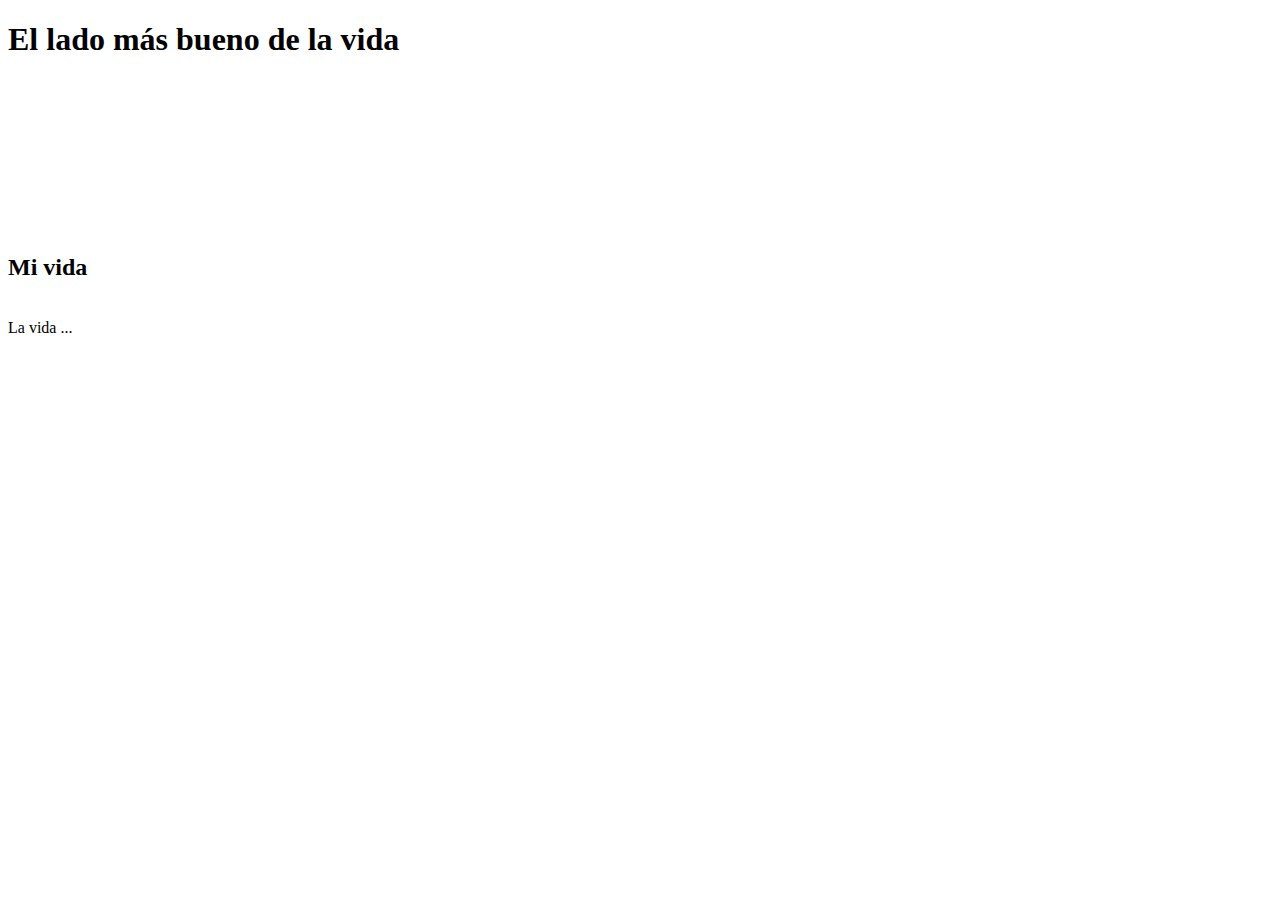
==== index.html @ b971940c "avance video1" ====
<!DOCTYPE html>
<html lang="en">
<head>
    <meta charset="UTF-8">
    <meta name="viewport" content="width=device-width, initial-scale=1.0">
    <title> Video en la Web </title>
    <link rel="icon" type="image/x-icon" href="assets/favicon.ico">
    <link rel="stylesheet" href="style.css">
</head>
<body>
    <div>
        <h1>El lado más bueno de la vida</h1> 
    </div>
    <div><video></video></div>
    <div>
        <h2>Mi vida</h2>
        <p>
            <br> La vida ...            
        </p>
    </div>
    <script src="script.js"></script>
</body>
</html>
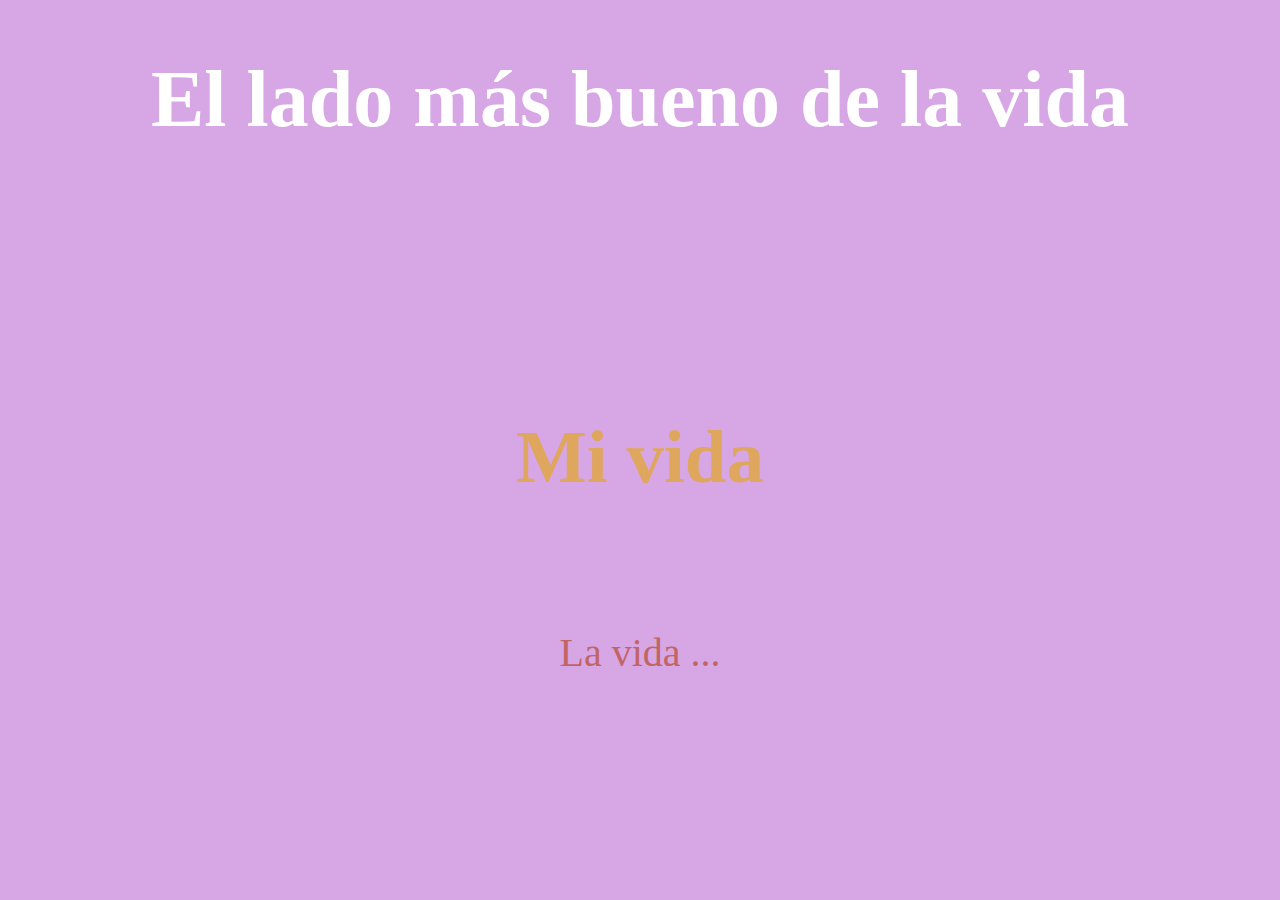
==== commit 6de2d786: "prueba1" ====
--- a/index.html
+++ b/index.html
@@ -4,7 +4,7 @@
     <meta charset="UTF-8">
     <meta name="viewport" content="width=device-width, initial-scale=1.0">
     <title> Video en la Web </title>
-    <link rel="icon" type="image/x-icon" href="assets/favicon.ico">
+    <link rel="icon" type="image/x-icon" href="tarea4/assets/favicon.ico">
     <link rel="stylesheet" href="style.css">
 </head>
 <body>
--- a/style.css
+++ b/style.css
@@ -0,0 +1,33 @@
+body{
+    background-color: rgb(215, 166, 228);
+}
+
+h1{
+    color: rgb(255, 255, 255);
+    font-family: 'Times new roman';
+    text-align: center;
+    font-size: 80px;
+
+}
+
+h2{
+    color: rgb(223, 166, 93);
+    font-family: 'Times new roman';
+    text-align: center;
+    font-size: 75px;
+
+}
+
+p{
+    color: rgb(194, 100, 100);
+    font-size: 40px;
+    text-align: center;
+    line-height: 1.5;
+    
+}
+
+div{
+    margin: 35px;
+    color: rgb(223, 93, 93);
+    font-family: 'Times new roman';
+}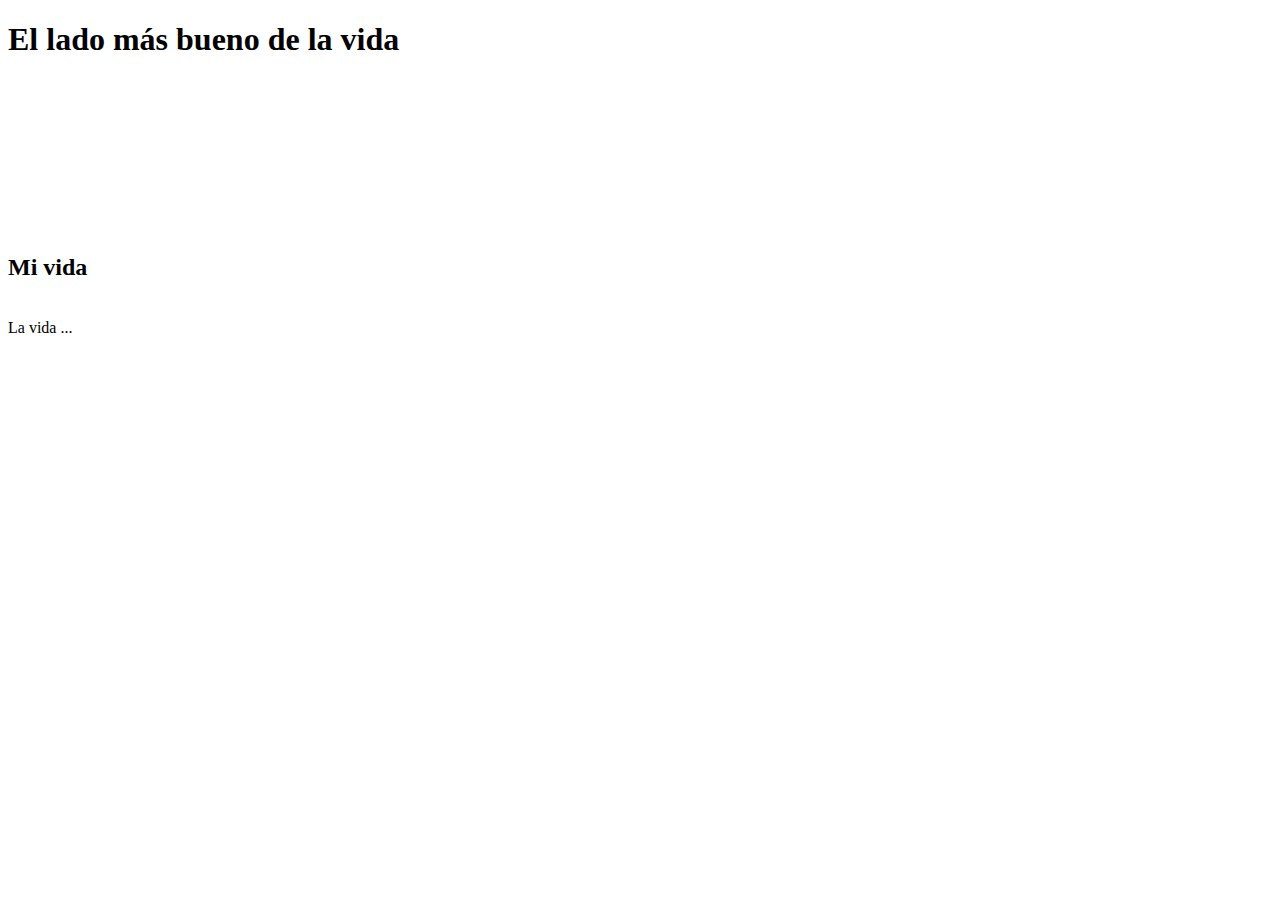
==== commit 1c3ffee1: "prueba2" ====
--- a/index.html
+++ b/index.html
@@ -4,8 +4,8 @@
     <meta charset="UTF-8">
     <meta name="viewport" content="width=device-width, initial-scale=1.0">
     <title> Video en la Web </title>
+    <link rel="stylesheet" href="./css/style.css">
     <link rel="icon" type="image/x-icon" href="tarea4/assets/favicon.ico">
-    <link rel="stylesheet" href="style.css">
 </head>
 <body>
     <div>
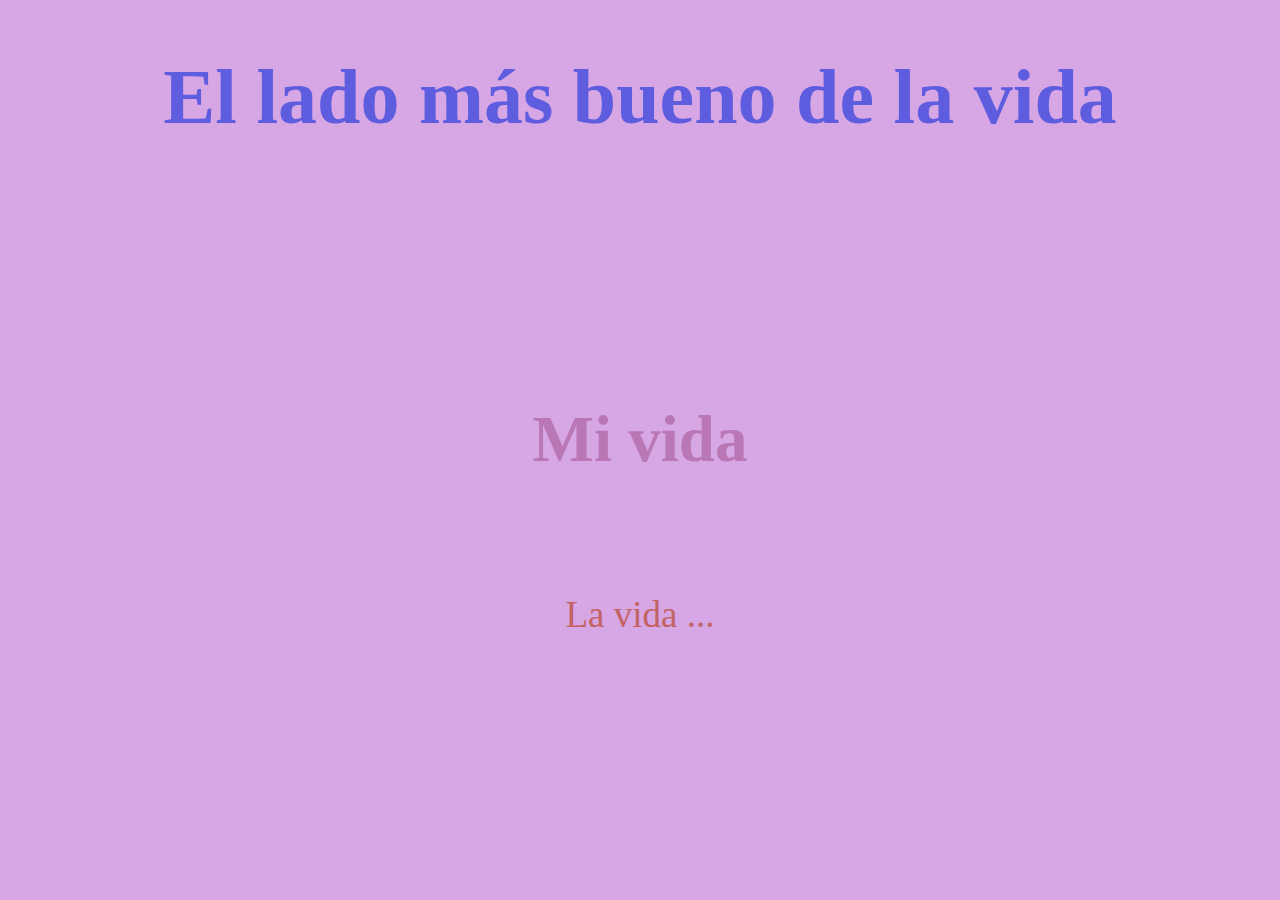
==== commit 993abddc: "prueba4" ====
--- a/index.html
+++ b/index.html
@@ -4,7 +4,7 @@
     <meta charset="UTF-8">
     <meta name="viewport" content="width=device-width, initial-scale=1.0">
     <title> Video en la Web </title>
-    <link rel="stylesheet" href="./css/style.css">
+    <link rel="stylesheet" href="style.css">
     <link rel="icon" type="image/x-icon" href="tarea4/assets/favicon.ico">
 </head>
 <body>
--- a/style.css
+++ b/style.css
@@ -0,0 +1,33 @@
+body{
+    background-color: rgb(215, 166, 228);
+}
+
+h1{
+    color: rgb(95, 93, 223);
+    font-family: 'Times new roman';
+    text-align: center;
+    font-size: 78px;
+
+}
+
+h2{
+    color: rgb(185, 119, 182);
+    font-family: 'Times new roman';
+    text-align: center;
+    font-size: 65px;
+
+}
+
+p{
+    color: rgb(194, 100, 100);
+    font-size: 37px;
+    text-align: center;
+    line-height: 1.5;
+    
+}
+
+div{
+    margin: 35px;
+    color: rgb(218, 135, 135);
+    font-family: 'Times new roman';
+}